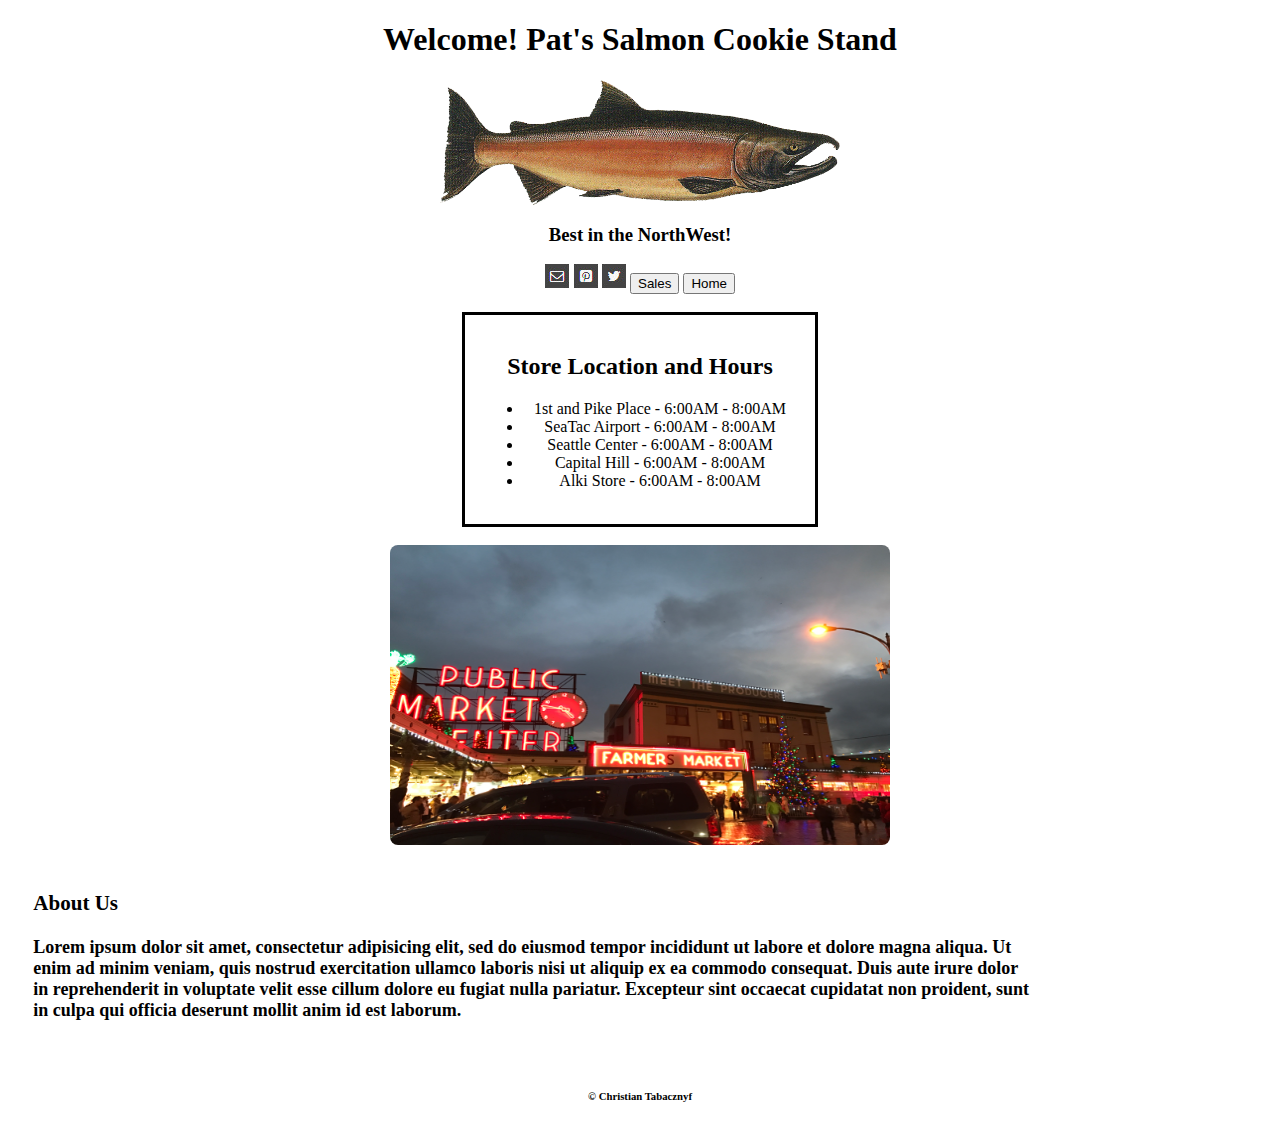
==== html/index.html @ 3104b8c3 "Created the table in sales using Javascript" ====
<!DOCTYPE html>
<html>
  <head>
    <title>Pats Salmon-cookies</title>
    <link rel="stylesheet" type="" href="../style.css">
  </head>
  <header id= header>
    <h1 id= "nameCompany">Welcome! Pat's Salmon Cookie Stand</h1>
    <img id="fish" src="../img/salmon.png" width="400"  height="125">
    <h3 id= "slogan">Best in the NorthWest!</h3>
    <div id="link">
      <a href="mailto:joe@example.com?subject=feedback"><img src="../img/mail-icon.png"></a>
      <img src="../img/pint-icon.png">
      <img src="../img/twit-icon.png">
      <a href="sales.html"></a><button>Sales</button>
      <a href="index.html"></a><button>Home</button>
    </div>
  </header>
  <br>

<body>
  <div id= "stores">
  <h2 id= "hours and location">Store Location and Hours</h2>
  <ul>
    <li> 1st and Pike Place - 6:00AM - 8:00AM </li>
    <li> SeaTac Airport - 6:00AM - 8:00AM </li>
    <li> Seattle Center - 6:00AM - 8:00AM </li>
    <li> Capital Hill - 6:00AM - 8:00AM </li>
    <li> Alki Store - 6:00AM - 8:00AM</li>
  </div>
  <br>
<img id="market" src="../img/pike.JPG" width="500" height="300">

  <div id= "history">
    <h3 id= "bio">About Us</h3>
    <p>Lorem ipsum dolor sit amet, consectetur adipisicing elit, sed do eiusmod tempor incididunt ut labore et dolore magna aliqua. Ut enim ad minim veniam, quis nostrud exercitation ullamco laboris nisi ut aliquip ex ea commodo consequat. Duis aute irure dolor in reprehenderit in voluptate velit esse cillum dolore eu fugiat nulla pariatur. Excepteur sint occaecat cupidatat non proident, sunt in culpa qui officia deserunt mollit anim id est laborum.</p>
  </div>

  </div>
<script src="../app.js" ></script>
  </body>
  <footer>
    <h6 id= "copyRight">&copy; Christian Tabacznyf</h6>
  </footer>
</html>
---- style.css ----
#header {
  background-color: F2550E;
}

#nameCompany,#slogan {
  text-align: center;
  font-family: 'Pacifico', cursive;
}
#stores {
  text-align: right;
  width: 314px;
  border: 3px #9E9E9E;
  padding: 18px;
  border-top: solid black;
  border-left: solid black;
  border-right: solid black;
  border-bottom: solid black;
  text-align: center;
  display: block;
  margin: auto;
  font-family: 'Pacifico', cursive;
}
#fish {
  text-align: center;
  display: block;
  margin: auto;
}

#history {
  left: 450px;
  bottom: 220px;
  font-weight: 800;
  font-size: 18px;
  padding-top: 50px;
  padding: 2%;
  width: 79%;
  font-family: 'Pacifico', cursive;
}
#market {
  border-radius: 8px;
  text-align: center;
  display: block;
  margin: auto;

}


#link {
  text-align: center;
}

body {
  background-color: white;

}


#tableName {
  font-family: 'Vidaloka', serif;
}
#copyRight {
  text-align: center;
}
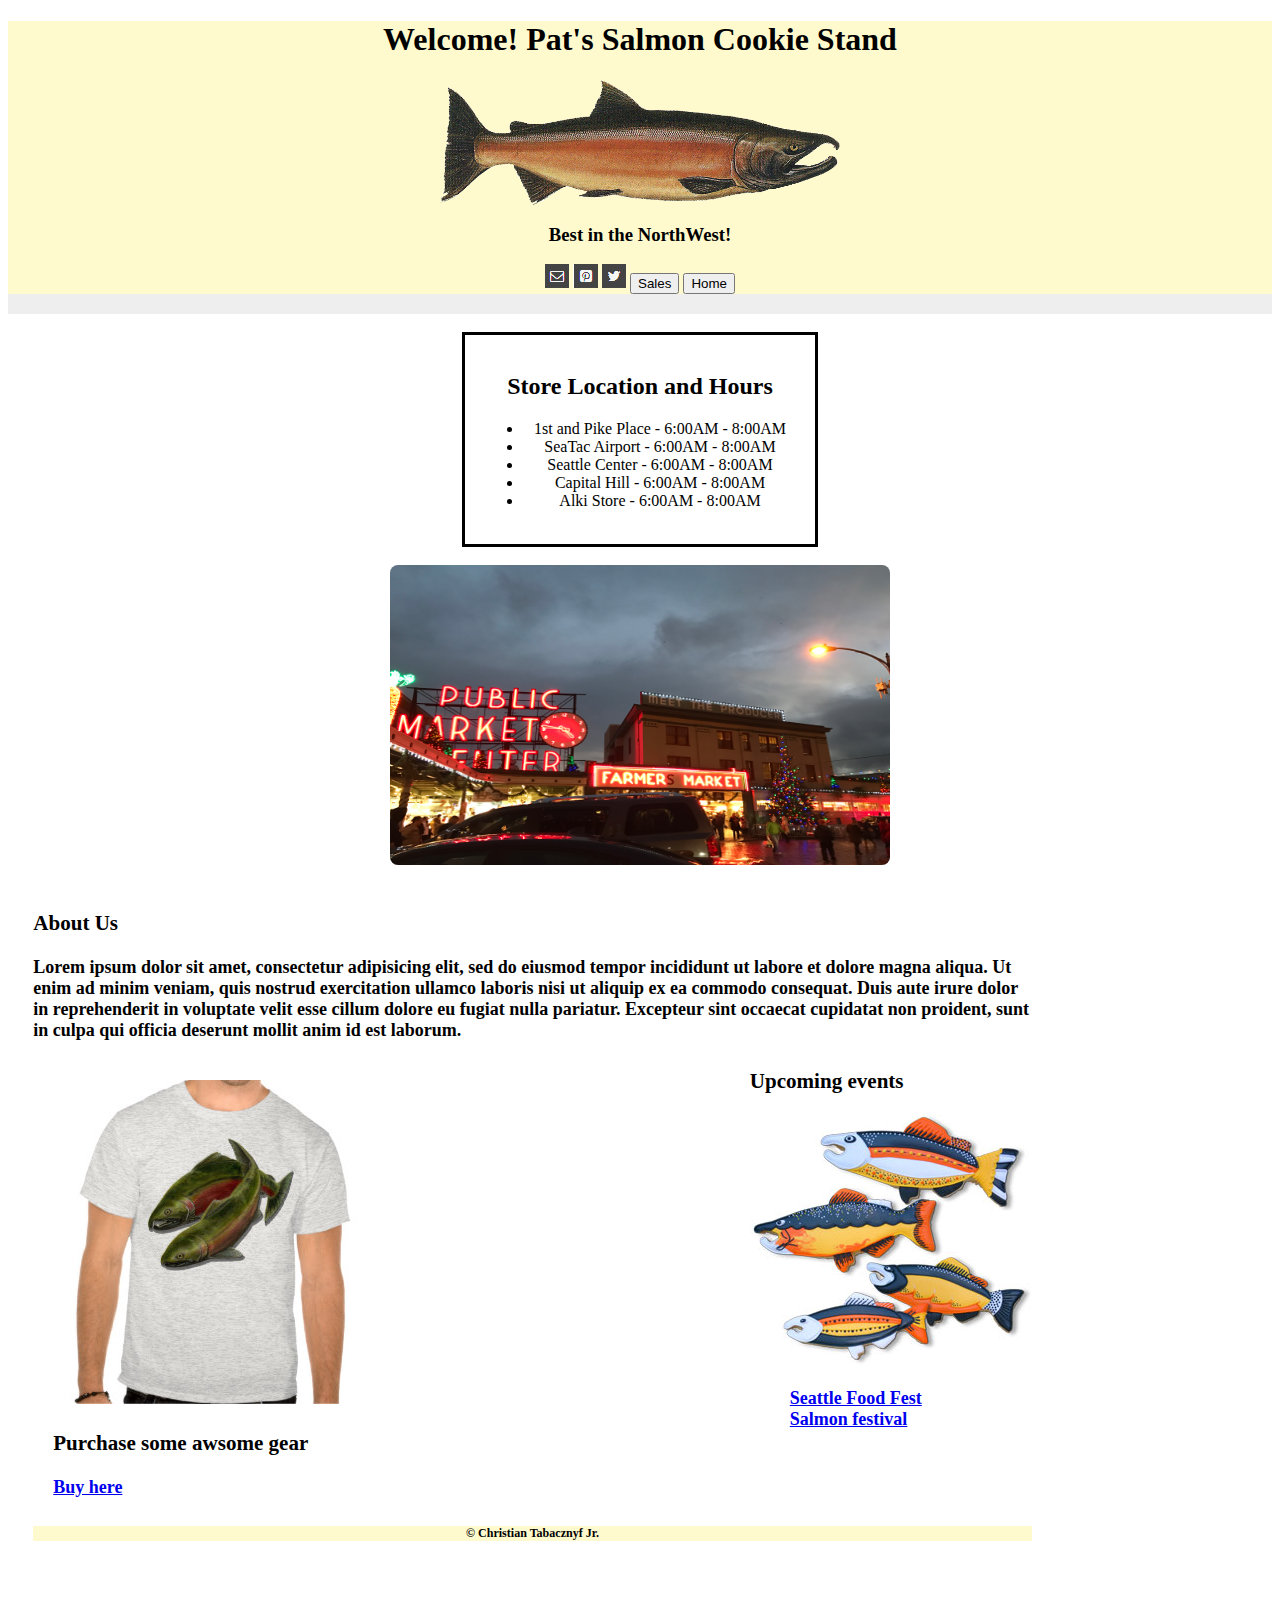
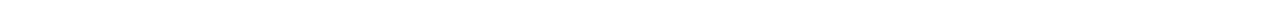
==== commit a9230b5f: "Add color and images" ====
--- a/html/index.html
+++ b/html/index.html
@@ -2,7 +2,7 @@
 <html>
   <head>
     <title>Pats Salmon-cookies</title>
-    <link rel="stylesheet" type="" href="../style.css">
+    <link rel="stylesheet" href="../style.css" type="text/css">
   </head>
   <header id= header>
     <h1 id= "nameCompany">Welcome! Pat's Salmon Cookie Stand</h1>
@@ -34,12 +34,28 @@
   <div id= "history">
     <h3 id= "bio">About Us</h3>
     <p>Lorem ipsum dolor sit amet, consectetur adipisicing elit, sed do eiusmod tempor incididunt ut labore et dolore magna aliqua. Ut enim ad minim veniam, quis nostrud exercitation ullamco laboris nisi ut aliquip ex ea commodo consequat. Duis aute irure dolor in reprehenderit in voluptate velit esse cillum dolore eu fugiat nulla pariatur. Excepteur sint occaecat cupidatat non proident, sunt in culpa qui officia deserunt mollit anim id est laborum.</p>
+    <br>
+  <section id="store-content">
+  <div id= "clothes">
+  <img src="../img/shirt.jpg">
+  <h3>Purchase some awsome gear</h3>
+    <a href="https://www.etsy.com/market/salmon_t_shirt">Buy here</a>
   </div>
 
+  <div id="right-content">
+    <h3 id=>Upcoming events</h3>
+    <img src="../img/fishies.jpg">
+    <ul>
+      <a href="http://www.seattlestfoodfest.com/">Seattle Food Fest</a>
+      <br>
+        <a href="https://salmonfestseattle.com/">Salmon festival</a>
+    </ul>
   </div>
+
+
 <script src="../app.js" ></script>
   </body>
   <footer>
-    <h6 id= "copyRight">&copy; Christian Tabacznyf</h6>
+    <h6 id= "copyRight">&copy; Christian Tabacznyf Jr.</h6>
   </footer>
 </html>
--- a/style.css
+++ b/style.css
@@ -1,5 +1,7 @@
 #header {
-  background-color: F2550E;
+  background-color: lemonchiffon;
+  border-bottom-style: inset;
+  border-bottom-width: 20px;
 }
 
 #nameCompany,#slogan {
@@ -54,10 +56,24 @@
 
 }
 
-
 #tableName {
   font-family: 'Vidaloka', serif;
 }
 #copyRight {
   text-align: center;
+  background: lemonchiffon;
 }
+
+#clothes {
+  isplay: inline-block;
+  vertical-align:top;
+  width: 44%;
+  padding: 0% 2%;
+
+}
+
+#right-content {
+  float: right;
+  margin-left: 80%;
+    margin-top: -45%;
+}
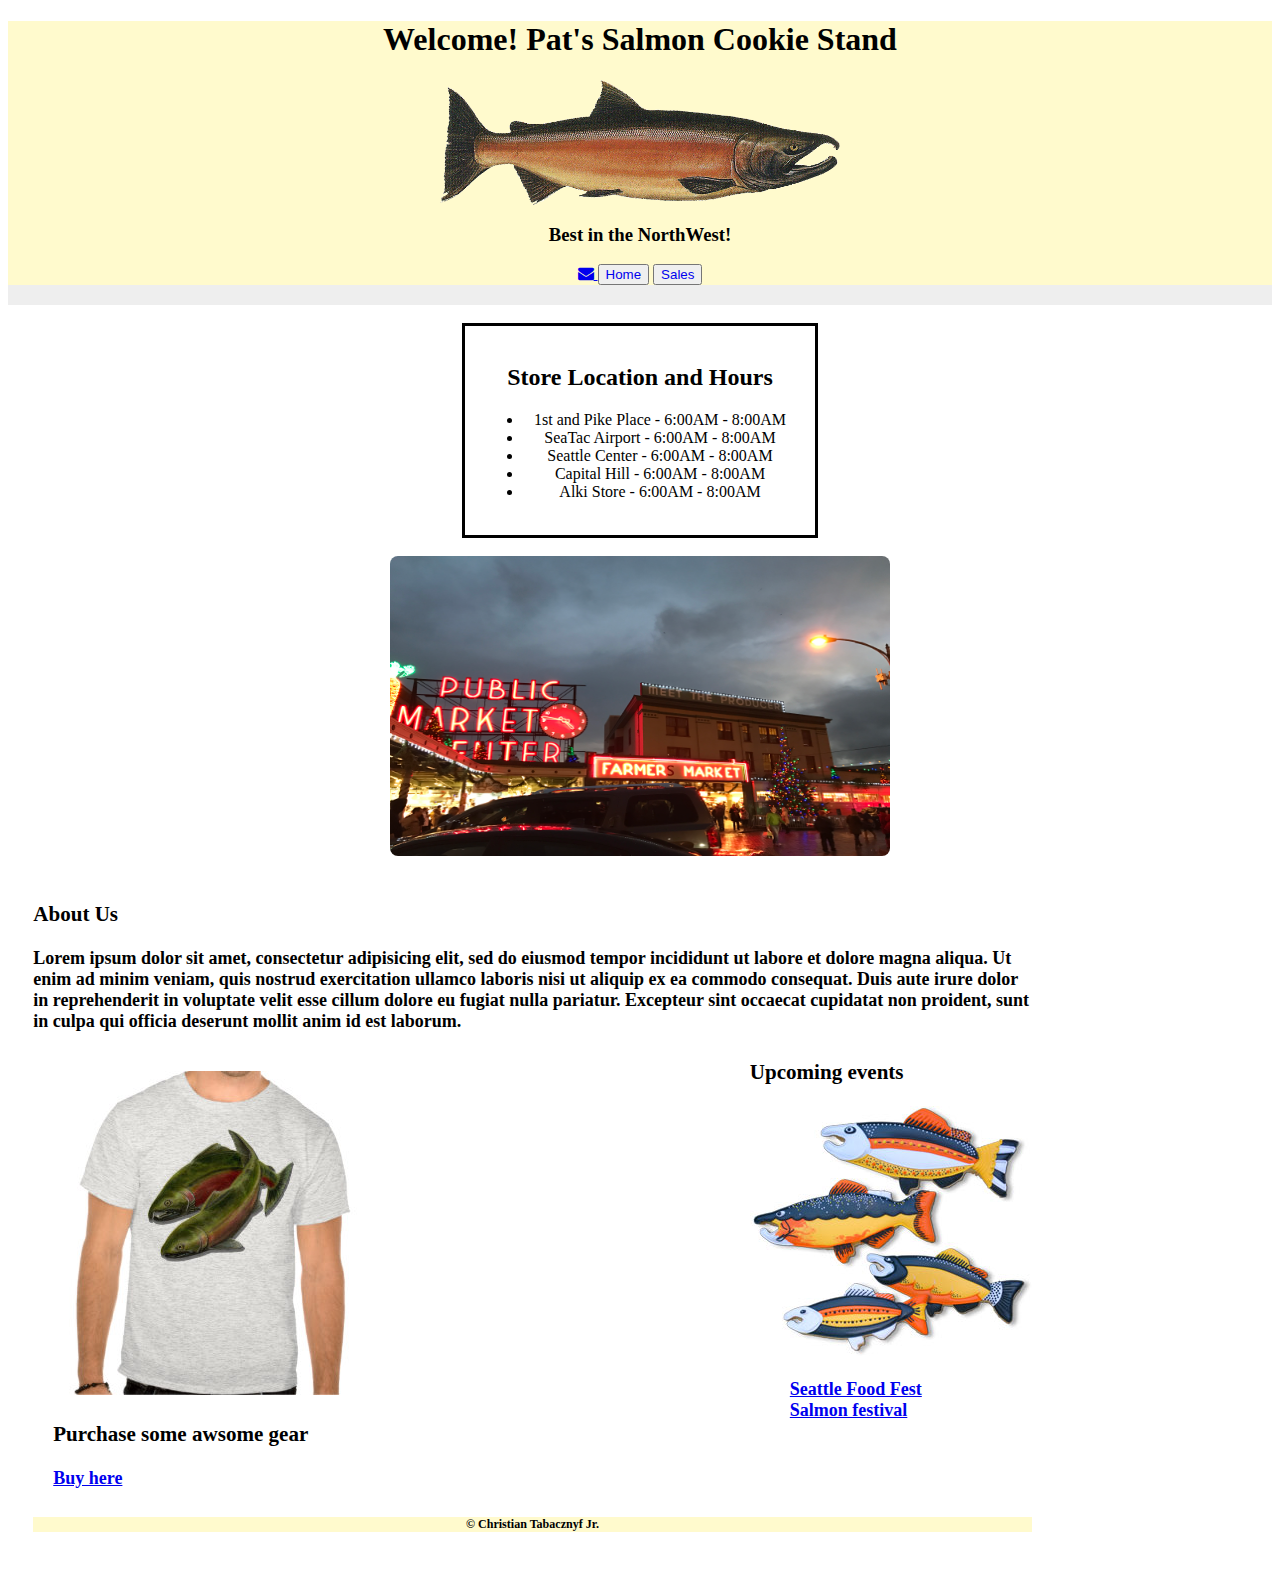
==== commit 437718b6: "fixed table and links" ====
--- a/html/index.html
+++ b/html/index.html
@@ -3,17 +3,18 @@
   <head>
     <title>Pats Salmon-cookies</title>
     <link rel="stylesheet" href="../style.css" type="text/css">
+     <link rel="stylesheet" href="https://maxcdn.bootstrapcdn.com/font-awesome/4.4.0/css/font-awesome.min.css">
   </head>
   <header id= header>
     <h1 id= "nameCompany">Welcome! Pat's Salmon Cookie Stand</h1>
     <img id="fish" src="../img/salmon.png" width="400"  height="125">
     <h3 id= "slogan">Best in the NorthWest!</h3>
+
     <div id="link">
-      <a href="mailto:joe@example.com?subject=feedback"><img src="../img/mail-icon.png"></a>
-      <img src="../img/pint-icon.png">
-      <img src="../img/twit-icon.png">
-      <a href="sales.html"></a><button>Sales</button>
-      <a href="index.html"></a><button>Home</button>
+      <a href="mailto:joe@example.com?subject=feedback"><i class="fa fa-envelope"></i>
+      <button type="button"><a style="text-decoration: none" href="index.html">Home</a></button>
+      <button type="button"><a style="text-decoration: none" href="sales.html">Sales</a></button>
+
     </div>
   </header>
   <br>
